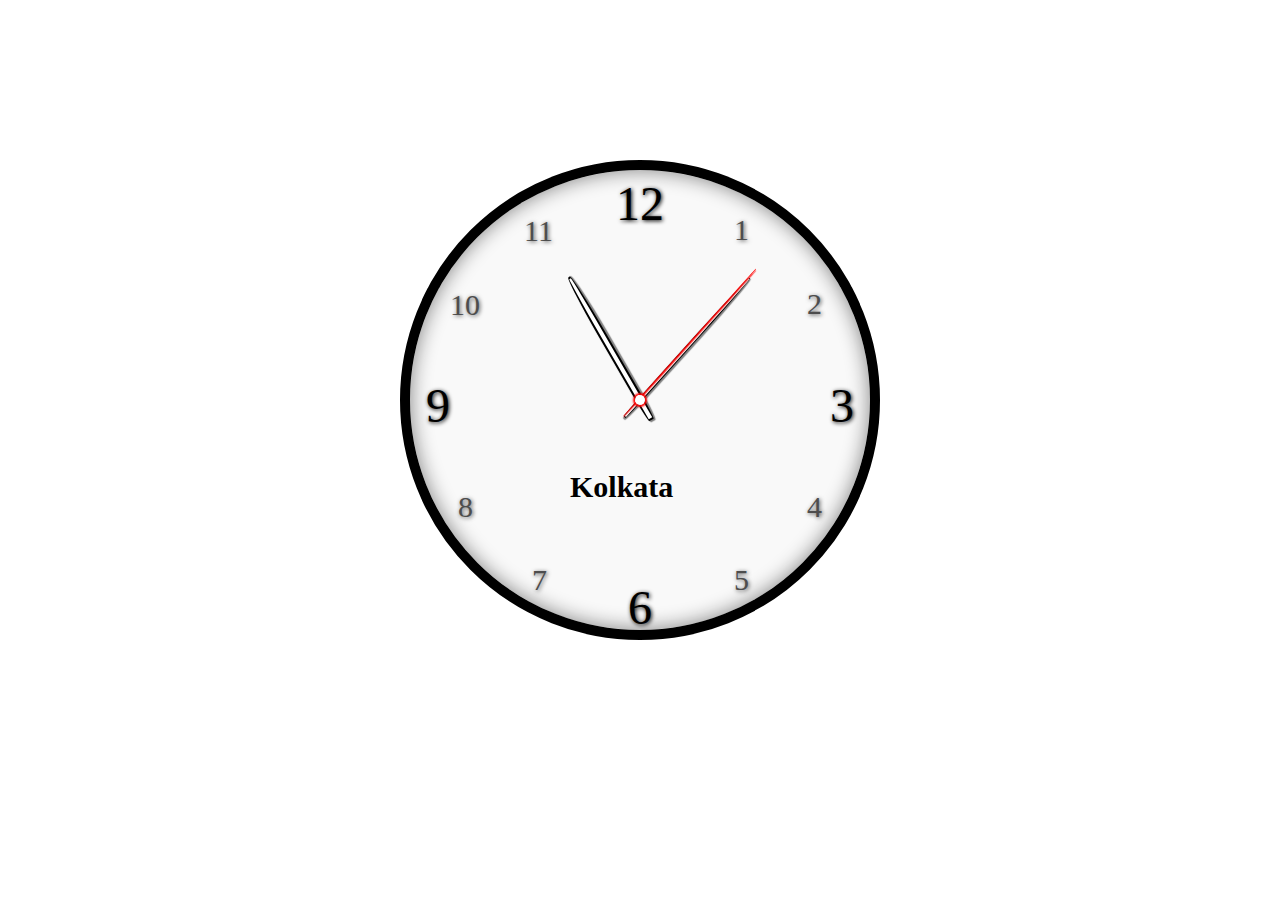
==== walpaper/india.html @ 513be274 "update UI:" ====
<!doctype html>
<html>
<head>
<title>New Tab</title>
<link rel="stylesheet" href="styles/india.css">
</head>
<body>
    <div id="container">
        <div class="clock">
            <div class="clock__hours-hand" id="hours-hand"></div>
            <div class="clock__minutes-hand" id="minutes-hand"></div>
            <div class="clock__seconds-hand" id="seconds-hand"></div>
            <span class="clock__hand-pivot" id="hand-pivot"></span>
            <span class="clock__dial-hour">1</span>
            <span class="clock__dial-hour">2</span>
            <span class="clock__dial-hour clock__dial-hour--main">3</span>
            <span class="clock__dial-hour">4</span>
            <span class="clock__dial-hour">5</span>
            <span class="clock__dial-hour clock__dial-hour--main">6</span>
            <span class="clock__dial-hour">7</span>
            <span class="clock__dial-hour">8</span>
            <span class="clock__dial-hour clock__dial-hour--main">9</span>
            <span class="clock__dial-hour">10</span>
            <span class="clock__dial-hour">11</span>
            <span class="clock__dial-hour clock__dial-hour--main">12</span>
            <span class="clock__text" id="clock-text"></div>
        </div>
    </div>
    <script src="src/india.js"></script>

</body>
</html>
---- walpaper/styles/india.css ----
html {
    box-sizing: border-box;
  }
  
  *, *:before, *:after {
    box-sizing: inherit;
  }
  
  .clock {
    background-color: #f9f9f9;
    border-radius: 50%;
    width: 100%;
    height: 100%;
    display: flex;
    position: relative;
    box-shadow: inset 0 0 20px gray;
    border: 10px solid black;
  }
  .clock__dial-hour {
    color: #4d4d4d;
    text-shadow: 1px 1px 4px;
    position: absolute;
  }
  .clock__dial-hour--main {
    color: black;
    font-size: 1.6em;
    font-weight: 500;
  }
  .clock__hand-pivot {
    box-shadow: 0 0 2px 2px red;
    border: 5px solid white;
    border-radius: 50%;
    height: 0px;
    width: 0px;
    position: absolute;
  }
  .clock__hours-hand {
    box-shadow: 1px 1px 1px 1px gray;
    border-radius: 40% 40% 20% 20%;
    position: absolute;
    border: 2px solid black;
    background-color: white;
    width: 8px;
  }
  .clock__minutes-hand {
    box-shadow: 1px 1px 1px 1px gray;
    position: absolute;
    border-radius: 40% 40% 20% 20%;
    background-color: white;
    border: 1px solid black;
    width: 4px;
  }
  .clock__seconds-hand {
    box-shadow: 1px 1px 1px 0px red;
    position: absolute;
    border-radius: 30%;
    background-color: red;
    width: 1px;
  }
  
  .clock__text {
      padding-top: 300px;
      padding-left: 160px;
      font-weight: bold;
      font-family: 'Lucida Handwriting'
  }
  
  #container {
    padding: 10px;
    height: 500px;
    font-size: 30px;
    width: 500px;
    margin: 150px auto;
  }
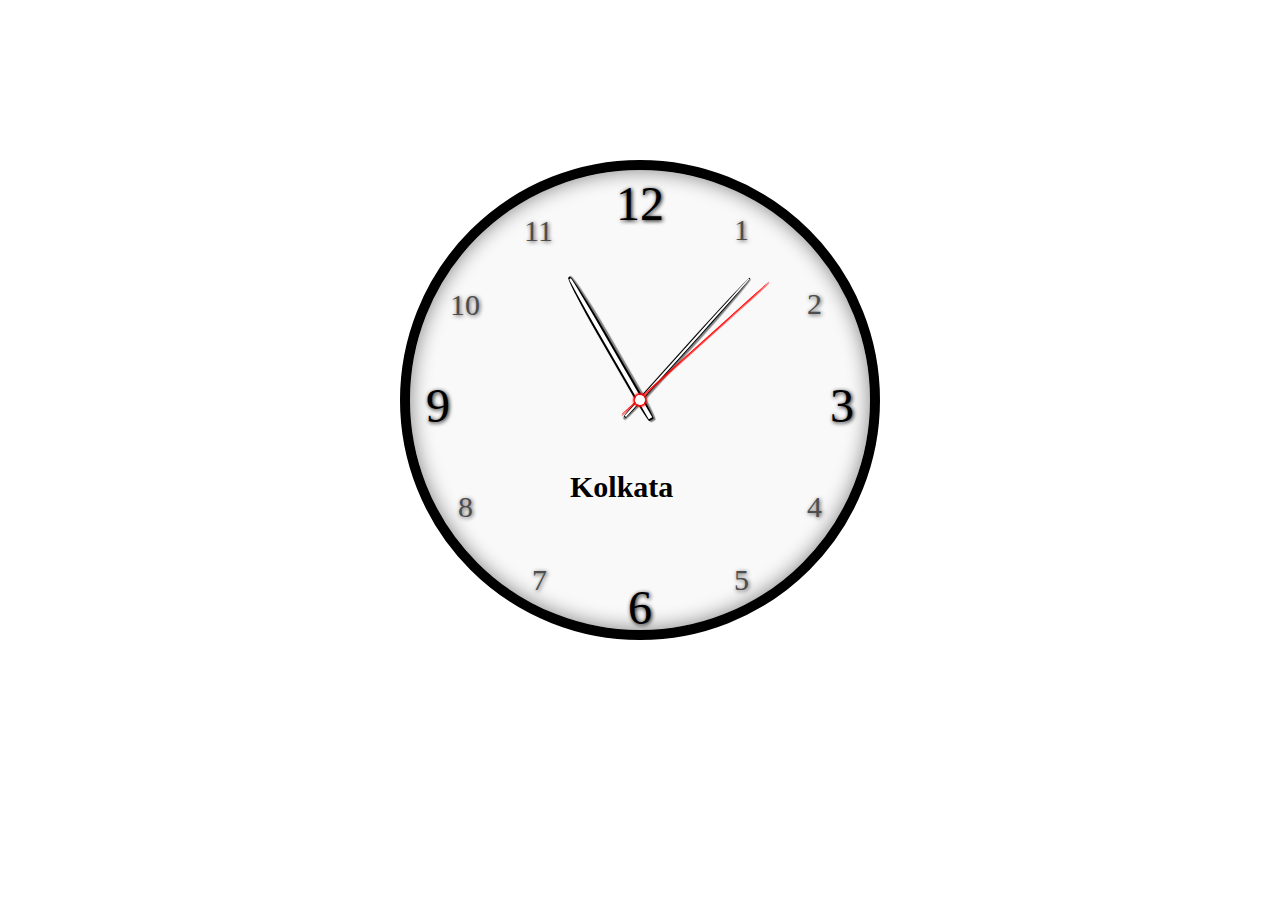
==== commit 01ec2862: "update india time" ====
--- a/walpaper/india.html
+++ b/walpaper/india.html
@@ -1,29 +1,29 @@
 <!doctype html>
 <html>
 <head>
-<title>New Tab</title>
+<title>Walpaper</title>
 <link rel="stylesheet" href="styles/india.css">
 </head>
 <body>
     <div id="container">
-        <div class="clock">
-            <div class="clock__hours-hand" id="hours-hand"></div>
-            <div class="clock__minutes-hand" id="minutes-hand"></div>
-            <div class="clock__seconds-hand" id="seconds-hand"></div>
-            <span class="clock__hand-pivot" id="hand-pivot"></span>
-            <span class="clock__dial-hour">1</span>
-            <span class="clock__dial-hour">2</span>
-            <span class="clock__dial-hour clock__dial-hour--main">3</span>
-            <span class="clock__dial-hour">4</span>
-            <span class="clock__dial-hour">5</span>
-            <span class="clock__dial-hour clock__dial-hour--main">6</span>
-            <span class="clock__dial-hour">7</span>
-            <span class="clock__dial-hour">8</span>
-            <span class="clock__dial-hour clock__dial-hour--main">9</span>
-            <span class="clock__dial-hour">10</span>
-            <span class="clock__dial-hour">11</span>
-            <span class="clock__dial-hour clock__dial-hour--main">12</span>
-            <span class="clock__text" id="clock-text"></div>
+        <div class="clock-india">
+            <div class="clock-india__hours-hand" id="hours-hand-india"></div>
+            <div class="clock-india__minutes-hand" id="minutes-hand-india"></div>
+            <div class="clock-india__seconds-hand" id="seconds-hand-india"></div>
+            <span class="clock-india__hand-pivot" id="hand-pivot-india"></span>
+            <span class="clock-india__dial-hour">1</span>
+            <span class="clock-india__dial-hour">2</span>
+            <span class="clock-india__dial-hour clock-india__dial-hour--main">3</span>
+            <span class="clock-india__dial-hour">4</span>
+            <span class="clock-india__dial-hour">5</span>
+            <span class="clock-india__dial-hour clock-india__dial-hour--main">6</span>
+            <span class="clock-india__dial-hour">7</span>
+            <span class="clock-india__dial-hour">8</span>
+            <span class="clock-india__dial-hour clock-india__dial-hour--main">9</span>
+            <span class="clock-india__dial-hour">10</span>
+            <span class="clock-india__dial-hour">11</span>
+            <span class="clock-india__dial-hour clock-india__dial-hour--main">12</span>
+            <span class="clock-india__text" id="clock-india-text"></div>
         </div>
     </div>
     <script src="src/india.js"></script>
--- a/walpaper/styles/india.css
+++ b/walpaper/styles/india.css
@@ -1,76 +1,80 @@
+html {
+  box-sizing: border-box;
+}
 
-html {
-    box-sizing: border-box;
-  }
-  
-  *, *:before, *:after {
-    box-sizing: inherit;
-  }
-  
-  .clock {
-    background-color: #f9f9f9;
-    border-radius: 50%;
-    width: 100%;
-    height: 100%;
-    display: flex;
-    position: relative;
-    box-shadow: inset 0 0 20px gray;
-    border: 10px solid black;
-  }
-  .clock__dial-hour {
-    color: #4d4d4d;
-    text-shadow: 1px 1px 4px;
-    position: absolute;
-  }
-  .clock__dial-hour--main {
-    color: black;
-    font-size: 1.6em;
-    font-weight: 500;
-  }
-  .clock__hand-pivot {
-    box-shadow: 0 0 2px 2px red;
-    border: 5px solid white;
-    border-radius: 50%;
-    height: 0px;
-    width: 0px;
-    position: absolute;
-  }
-  .clock__hours-hand {
-    box-shadow: 1px 1px 1px 1px gray;
-    border-radius: 40% 40% 20% 20%;
-    position: absolute;
-    border: 2px solid black;
-    background-color: white;
-    width: 8px;
-  }
-  .clock__minutes-hand {
-    box-shadow: 1px 1px 1px 1px gray;
-    position: absolute;
-    border-radius: 40% 40% 20% 20%;
-    background-color: white;
-    border: 1px solid black;
-    width: 4px;
-  }
-  .clock__seconds-hand {
-    box-shadow: 1px 1px 1px 0px red;
-    position: absolute;
-    border-radius: 30%;
-    background-color: red;
-    width: 1px;
-  }
-  
-  .clock__text {
-      padding-top: 300px;
-      padding-left: 160px;
-      font-weight: bold;
-      font-family: 'Lucida Handwriting'
-  }
-  
-  #container {
-    padding: 10px;
-    height: 500px;
-    font-size: 30px;
-    width: 500px;
-    margin: 150px auto;
-  }
-  +*, *:before, *:after {
+  box-sizing: inherit;
+}
+
+.clock-india {
+  background-color: #f9f9f9;
+  border-radius: 50%;
+  width: 100%;
+  height: 100%;
+  display: flex;
+  position: relative;
+  box-shadow: inset 0 0 20px gray;
+  border: 10px solid black;
+}
+
+.clock-india__dial-hour {
+  color: #4d4d4d;
+  text-shadow: 1px 1px 4px;
+  position: absolute;
+}
+
+.clock-india__dial-hour--main {
+  color: black;
+  font-size: 1.6em;
+  font-weight: 500;
+}
+
+.clock-india__hand-pivot {
+  box-shadow: 0 0 2px 2px red;
+  border: 5px solid white;
+  border-radius: 50%;
+  height: 0px;
+  width: 0px;
+  position: absolute;
+}
+
+.clock-india__hours-hand {
+  box-shadow: 1px 1px 1px 1px gray;
+  border-radius: 40% 40% 20% 20%;
+  position: absolute;
+  border: 2px solid black;
+  background-color: white;
+  width: 8px;
+}
+
+.clock-india__minutes-hand {
+  box-shadow: 1px 1px 1px 1px gray;
+  position: absolute;
+  border-radius: 40% 40% 20% 20%;
+  background-color: white;
+  border: 1px solid black;
+  width: 4px;
+}
+
+.clock-india__seconds-hand {
+  box-shadow: 1px 1px 1px 0px red;
+  position: absolute;
+  border-radius: 30%;
+  background-color: red;
+  width: 1px;
+}
+
+.clock-india__text {
+  padding-top: 300px;
+  padding-left: 160px;
+  font-weight: bold;
+  font-family: 'Lucida Handwriting'
+}
+
+#container {
+  padding: 10px;
+  height: 500px;
+  font-size: 30px;
+  width: 500px;
+  margin: 150px auto;
+}
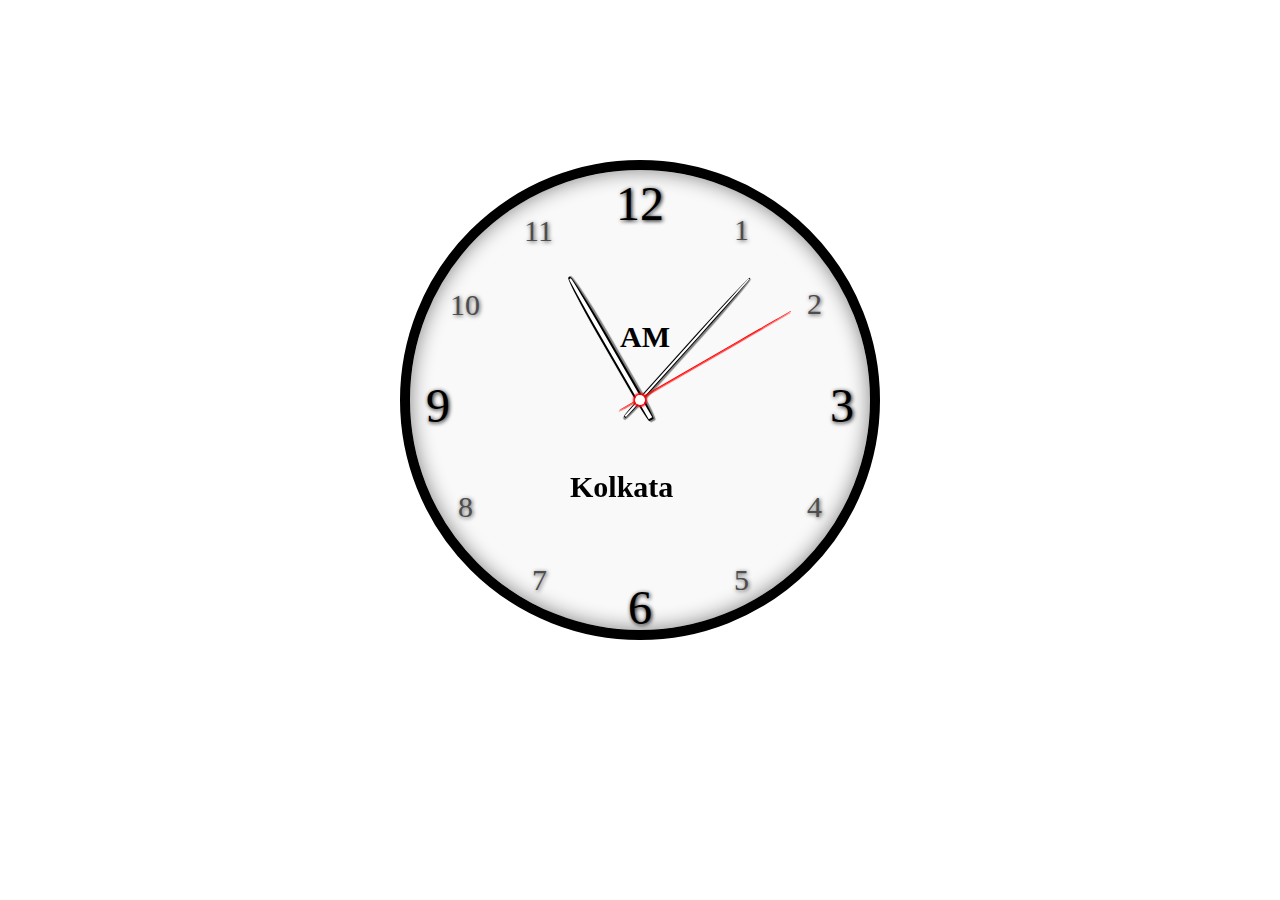
==== commit 11a4e727: "Add timezone in clock" ====
--- a/walpaper/india.html
+++ b/walpaper/india.html
@@ -7,6 +7,7 @@
 <body>
     <div id="container">
         <div class="clock-india">
+            <span class="clock-india__status" id="clock-india-status"></span>
             <div class="clock-india__hours-hand" id="hours-hand-india"></div>
             <div class="clock-india__minutes-hand" id="minutes-hand-india"></div>
             <div class="clock-india__seconds-hand" id="seconds-hand-india"></div>
@@ -23,7 +24,7 @@
             <span class="clock-india__dial-hour">10</span>
             <span class="clock-india__dial-hour">11</span>
             <span class="clock-india__dial-hour clock-india__dial-hour--main">12</span>
-            <span class="clock-india__text" id="clock-india-text"></div>
+            <span class="clock-india__text" id="clock-india-text"></span>
         </div>
     </div>
     <script src="src/india.js"></script>
--- a/walpaper/styles/india.css
+++ b/walpaper/styles/india.css
@@ -67,6 +67,14 @@
 .clock-india__text {
   padding-top: 300px;
   padding-left: 160px;
+  position: fixed;
+  font-weight: bold;
+  font-family: 'Lucida Handwriting'
+}
+
+.clock-india__status {
+  padding-top: 150px;
+  padding-left: 210px;
   font-weight: bold;
   font-family: 'Lucida Handwriting'
 }
